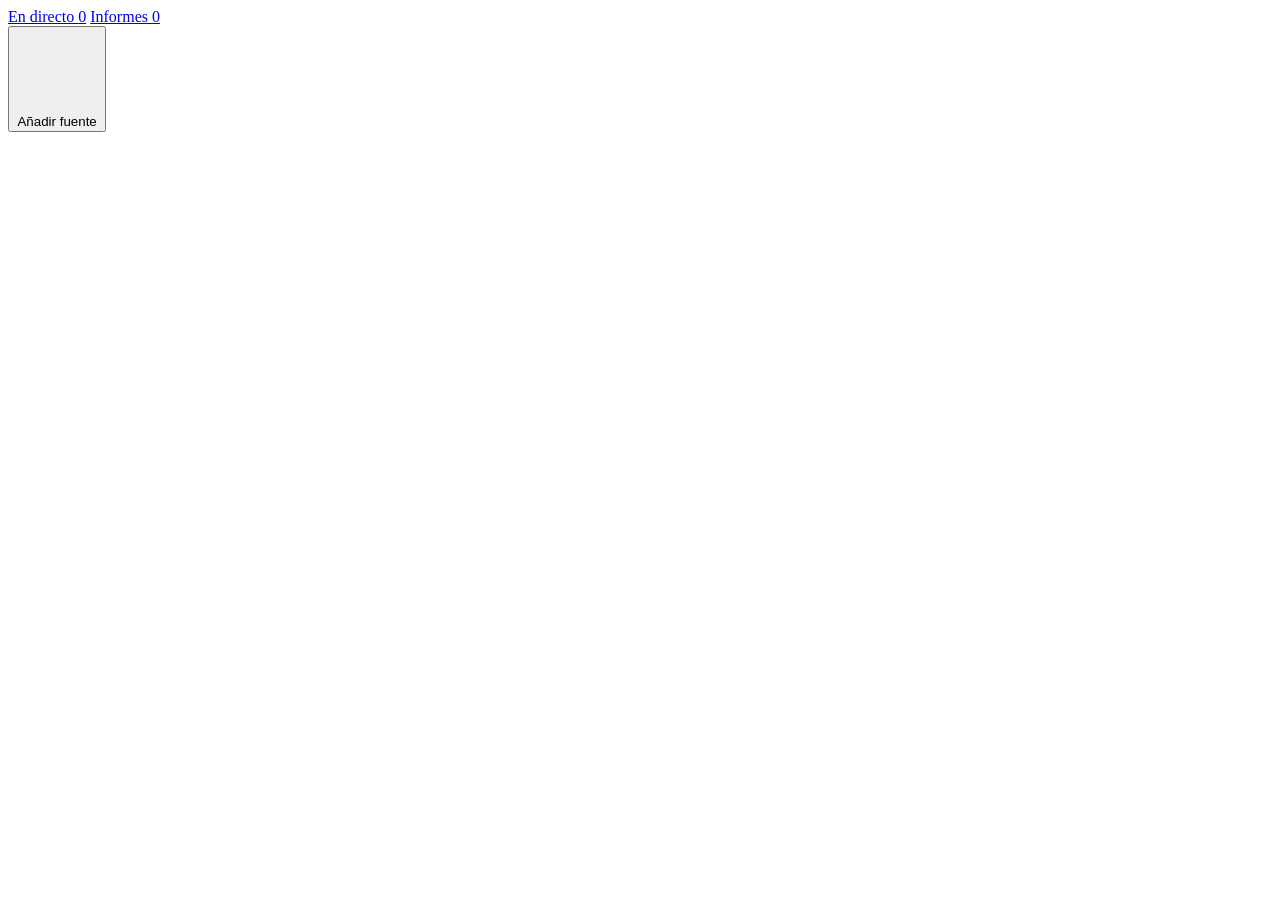
==== src/web/index.html @ 411045a0 "Add the regulation search, the interface, screen work and written reports Regulation retrieval (RAG)" ====
<!doctype html>
<html lang="es">
<head>
  <meta charset="utf-8">
  <meta name="viewport" content="width=device-width, initial-scale=1">
  <title>En directo</title>
  <link rel="icon" href="data:image/svg+xml,%3Csvg xmlns='http://www.w3.org/2000/svg' viewBox='0 0 32 32'%3E%3Crect width='32' height='32' rx='6' fill='%230f62fe'/%3E%3Ccircle cx='16' cy='8' r='3.2' fill='white'/%3E%3Cpath d='M16 12v9M10 15h12M16 21l-4 7M16 21l4 7' stroke='white' stroke-width='2.4' stroke-linecap='round' fill='none'/%3E%3C/svg%3E">
  <link rel="stylesheet" href="/static/app.css">
</head>
<body>
  <header class="topbar">
    <nav class="tabs" aria-label="Secciones">
      <a href="#/directo" data-tab="directo">En directo <span class="count" id="live-count">0</span></a>
      <a href="#/informes" data-tab="informes">Informes <span class="count" id="report-count">0</span></a>
    </nav>
    <div class="topbar-actions">
      <button class="button primary" id="add" type="button">
        <svg viewBox="0 0 24 24" aria-hidden="true"><path d="M12 5v14M5 12h14"/></svg>
        Añadir fuente
      </button>
    </div>
  </header>

  <main id="main">
    <section id="view-directo" class="view" hidden>
      <div class="view-header">
        <div>
          <h1>En directo</h1>
          <p class="muted" id="live-summary">Cámaras y vídeos analizándose ahora.</p>
        </div>
      </div>
      <div class="grid" id="sessions"></div>
      <div class="empty" id="sessions-empty" hidden>
        <svg viewBox="0 0 48 48" aria-hidden="true"><rect x="5" y="12" width="28" height="24" rx="3"/><path d="M33 20l10-6v20l-10-6z"/></svg>
        <h2>No hay ninguna fuente analizándose</h2>
        <p class="muted">Añade una cámara del equipo, una cámara IP o un vídeo grabado.</p>
        <button class="button primary" type="button" data-action="add">Añadir fuente</button>
      </div>
    </section>

    <section id="view-informes" class="view" hidden>
      <div class="view-header">
        <div>
          <h1>Informes</h1>
          <p class="muted">Análisis guardados, del más reciente al más antiguo.</p>
        </div>
        <div class="header-actions">
          <input class="search" id="report-filter" type="search" placeholder="Buscar por fuente o fecha" aria-label="Buscar informes">
          <button class="button" id="summarise" type="button">
            <svg viewBox="0 0 24 24" aria-hidden="true"><path d="M14 3H6a1 1 0 0 0-1 1v16a1 1 0 0 0 1 1h12a1 1 0 0 0 1-1V8z"/><path d="M14 3v5h5M8 13h8M8 17h5"/></svg>
            Crear resumen
          </button>
        </div>
      </div>
      <div class="table-wrap">
        <table class="table" id="reports">
          <thead>
            <tr>
              <th>Fecha</th><th>Fuente</th><th class="num">Duración</th>
              <th>Riesgo máximo</th><th class="num">Momentos de riesgo</th>
              <th class="num">Levantamientos</th><th class="num">IL máx.</th>
              <th class="num">Normativa</th><th class="actions"><span class="sr-only">Acciones</span></th>
            </tr>
          </thead>
          <tbody></tbody>
        </table>
      </div>
      <div class="empty" id="reports-empty" hidden>
        <h2>Todavía no hay informes</h2>
        <p class="muted">Cada fuente que se cierra o termina guarda aquí su informe.</p>
      </div>

      <div id="summaries-block" hidden>
        <h2 class="block-title">Resúmenes</h2>
        <div class="table-wrap">
          <table class="table" id="summaries">
            <thead><tr><th>Creado</th><th>Resumen</th><th class="num">Informes</th><th>Modelo</th>
              <th class="actions"><span class="sr-only">Acciones</span></th></tr></thead>
            <tbody></tbody>
          </table>
        </div>
      </div>
    </section>

    <section id="view-resumen" class="view report" hidden></section>

    <section id="view-informe" class="view report" hidden></section>
  </main>

  <dialog id="add-dialog" class="dialog">
    <form method="dialog" id="add-form">
      <header class="dialog-header">
        <h2>Añadir fuente</h2>
        <button class="icon-button" value="cancel" type="submit" aria-label="Cerrar">
          <svg viewBox="0 0 24 24" aria-hidden="true"><path d="M6 6l12 12M18 6L6 18"/></svg>
        </button>
      </header>
      <div class="segmented" role="tablist">
        <button type="button" role="tab" data-kind="camera" aria-selected="true">Cámara del equipo</button>
        <button type="button" role="tab" data-kind="address" aria-selected="false">Cámara IP</button>
        <button type="button" role="tab" data-kind="video" aria-selected="false">Vídeo grabado</button>
      </div>

      <div class="pane" data-pane="camera">
        <p class="muted">Cámaras conectadas a este ordenador.</p>
        <div class="choices" id="devices"></div>
      </div>

      <div class="pane" data-pane="address" hidden>
        <label class="field">
          <span>Dirección del vídeo</span>
          <input id="address" type="text" inputmode="url" autocomplete="off" spellcheck="false"
                 placeholder="rtsp://usuario:clave@192.168.1.50:554/stream1">
        </label>
        <ul class="hints">
          <li><strong>Cámara de vigilancia (RTSP):</strong> <code>rtsp://usuario:clave@IP:554/ruta</code>; la ruta viene en el manual de la cámara.</li>
          <li><strong>Móvil con IP Webcam:</strong> <code>http://IP_DEL_MÓVIL:8080/video</code></li>
          <li>La contraseña nunca se guarda en los informes.</li>
        </ul>
      </div>

      <div class="pane" data-pane="video" hidden>
        <label class="drop" id="drop">
          <input id="file" type="file" accept="video/*">
          <svg viewBox="0 0 24 24" aria-hidden="true"><path d="M12 16V4M7 9l5-5 5 5M4 16v3a1 1 0 0 0 1 1h14a1 1 0 0 0 1-1v-3"/></svg>
          <span id="file-name">Arrastra un vídeo aquí o haz clic para elegirlo</span>
        </label>
        <div class="upload" id="upload" hidden>
          <div class="bar"><span id="upload-bar"></span></div>
          <small class="muted" id="upload-text"></small>
        </div>
      </div>

      <label class="field">
        <span>Modelo de pose</span>
        <select id="model">
          <option value="lite">Rápido (lite): recomendado con varias fuentes</option>
          <option value="full">Equilibrado (full)</option>
          <option value="heavy">Preciso (heavy): más lento</option>
        </select>
      </label>
      <label class="check" id="record-option" hidden>
        <input type="checkbox" id="record">
        <span>Grabar el vídeo de la cámara <small>(original, sin el esqueleto; se guarda en data/uploads)</small></span>
      </label>
      <p class="note">Datos de la tarea (carga, sexo, edad, estatura): se usan valores por defecto.</p>
      <p class="error" id="add-error" role="alert" hidden></p>

      <footer class="dialog-footer">
        <button class="button" value="cancel" type="submit">Cancelar</button>
        <button class="button primary" id="add-submit" type="button">Empezar análisis</button>
      </footer>
    </form>
  </dialog>

  <dialog id="summary-dialog" class="dialog small">
    <form method="dialog" id="summary-form">
      <header class="dialog-header">
        <h2>Crear resumen</h2>
        <button class="icon-button" value="cancel" type="submit" aria-label="Cerrar">
          <svg viewBox="0 0 24 24" aria-hidden="true"><path d="M6 6l12 12M18 6L6 18"/></svg>
        </button>
      </header>
      <p class="muted">Un informe que agrupa todos los análisis del periodo, para la empresa y la Inspección de Trabajo.</p>
      <div class="field-row">
        <label class="field"><span>Desde</span><input id="summary-start" type="date"></label>
        <label class="field"><span>Hasta</span><input id="summary-end" type="date"></label>
      </div>
      <p class="note" id="summary-count"></p>
      <p class="error" id="summary-error" role="alert" hidden></p>
      <footer class="dialog-footer">
        <button class="button" value="cancel" type="submit">Cancelar</button>
        <button class="button primary" id="summary-submit" type="button">Redactar resumen</button>
      </footer>
    </form>
  </dialog>

  <dialog id="confirm-dialog" class="dialog small">
    <form method="dialog">
      <h2 id="confirm-title">¿Borrar el informe?</h2>
      <p id="confirm-text" class="muted"></p>
      <footer class="dialog-footer">
        <button class="button" value="cancel" type="submit">Cancelar</button>
        <button class="button danger" value="ok" type="submit" id="confirm-ok">Borrar</button>
      </footer>
    </form>
  </dialog>

  <div class="toasts" id="toasts" aria-live="polite"></div>
  <script src="/static/markdown.js"></script>
  <script src="/static/app.js"></script>
</body>
</html>
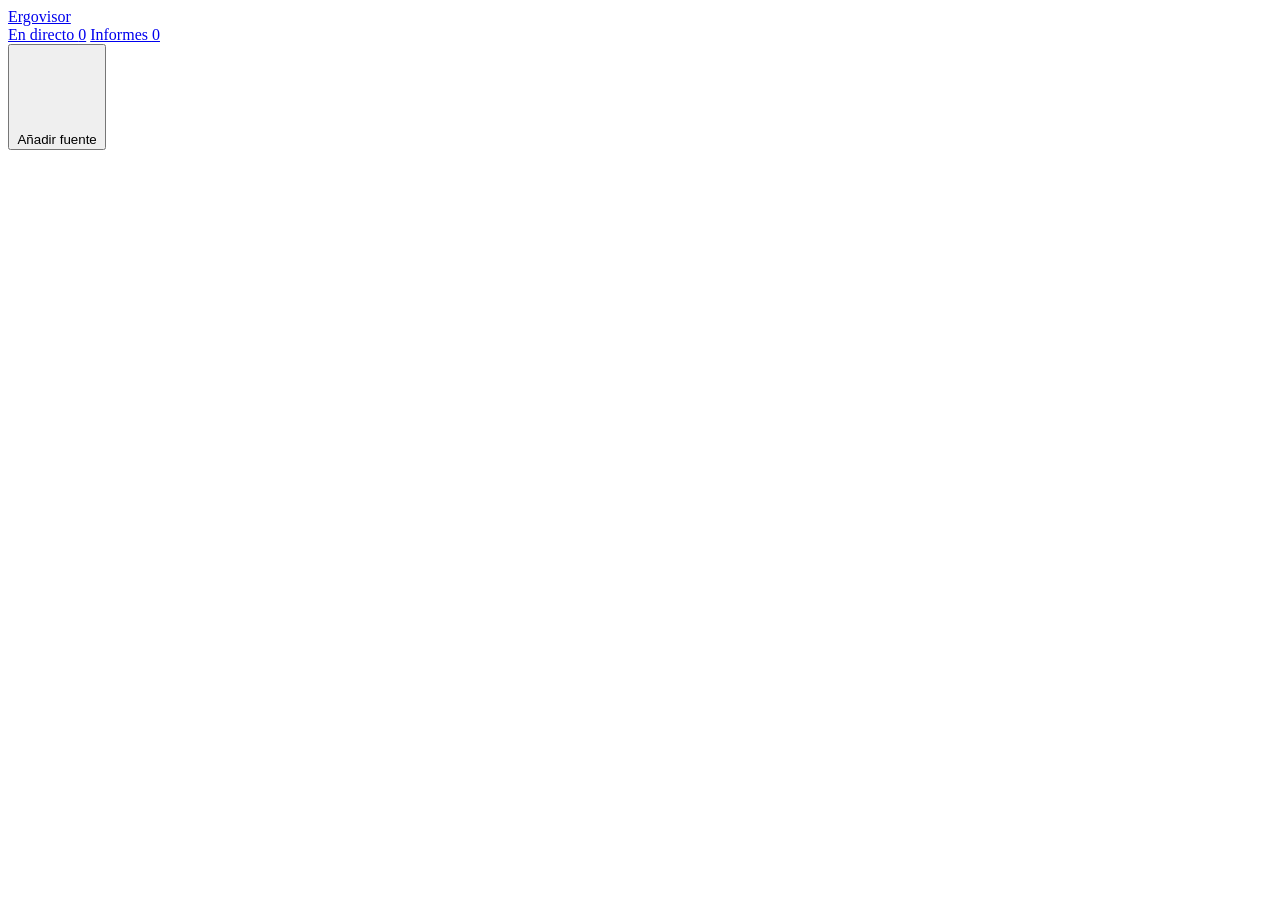
==== commit 1ed5c603: "Name sources, private mode, reports in parts and a demonstration mode - Sources can be given a name " ====
--- a/src/web/index.html
+++ b/src/web/index.html
@@ -3,12 +3,13 @@
 <head>
   <meta charset="utf-8">
   <meta name="viewport" content="width=device-width, initial-scale=1">
-  <title>En directo</title>
+  <title>Ergovisor</title>
   <link rel="icon" href="data:image/svg+xml,%3Csvg xmlns='http://www.w3.org/2000/svg' viewBox='0 0 32 32'%3E%3Crect width='32' height='32' rx='6' fill='%230f62fe'/%3E%3Ccircle cx='16' cy='8' r='3.2' fill='white'/%3E%3Cpath d='M16 12v9M10 15h12M16 21l-4 7M16 21l4 7' stroke='white' stroke-width='2.4' stroke-linecap='round' fill='none'/%3E%3C/svg%3E">
   <link rel="stylesheet" href="/static/app.css">
 </head>
 <body>
   <header class="topbar">
+    <a class="brand" href="#/directo">Ergovisor</a>
     <nav class="tabs" aria-label="Secciones">
       <a href="#/directo" data-tab="directo">En directo <span class="count" id="live-count">0</span></a>
       <a href="#/informes" data-tab="informes">Informes <span class="count" id="report-count">0</span></a>
@@ -132,11 +133,16 @@
       </div>
 
       <label class="field">
+        <span>Nombre <small>(opcional)</small></span>
+        <input id="source-name" type="text" maxlength="60" autocomplete="off"
+               placeholder="Por ejemplo: Almacén, muelle 2">
+      </label>
+      <label class="field">
         <span>Modelo de pose</span>
         <select id="model">
-          <option value="lite">Rápido (lite): recomendado con varias fuentes</option>
-          <option value="full">Equilibrado (full)</option>
-          <option value="heavy">Preciso (heavy): más lento</option>
+          <option value="full">Preciso (full): recomendado</option>
+          <option value="lite">Rápido (lite): menos preciso, para muchas cámaras a la vez</option>
+          <option value="heavy">Muy lento (heavy): no mejora a full en las pruebas</option>
         </select>
       </label>
       <label class="check" id="record-option" hidden>
